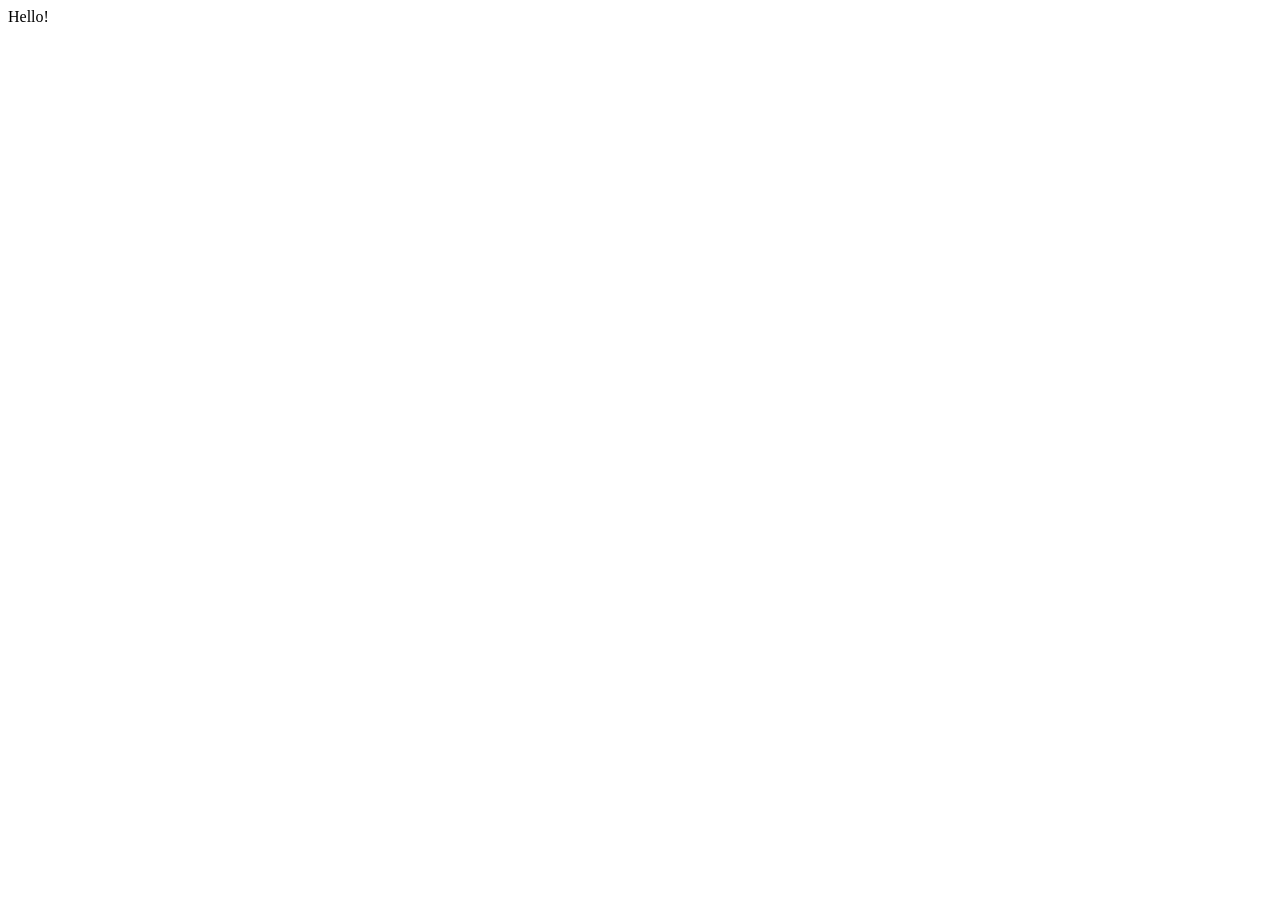
==== test-file.html @ 7cb6f9fe "created test-file.html" ====
<!DOCTYPE html>
<HTML lang="en">
    <head>
        <meta charset="UTF-8">
        <meta name= "viewport" content="width=device-width, initial-scale=1.0">
        <title>Document</title>
</head>
 <body>
    Hello!
</body>
</html>
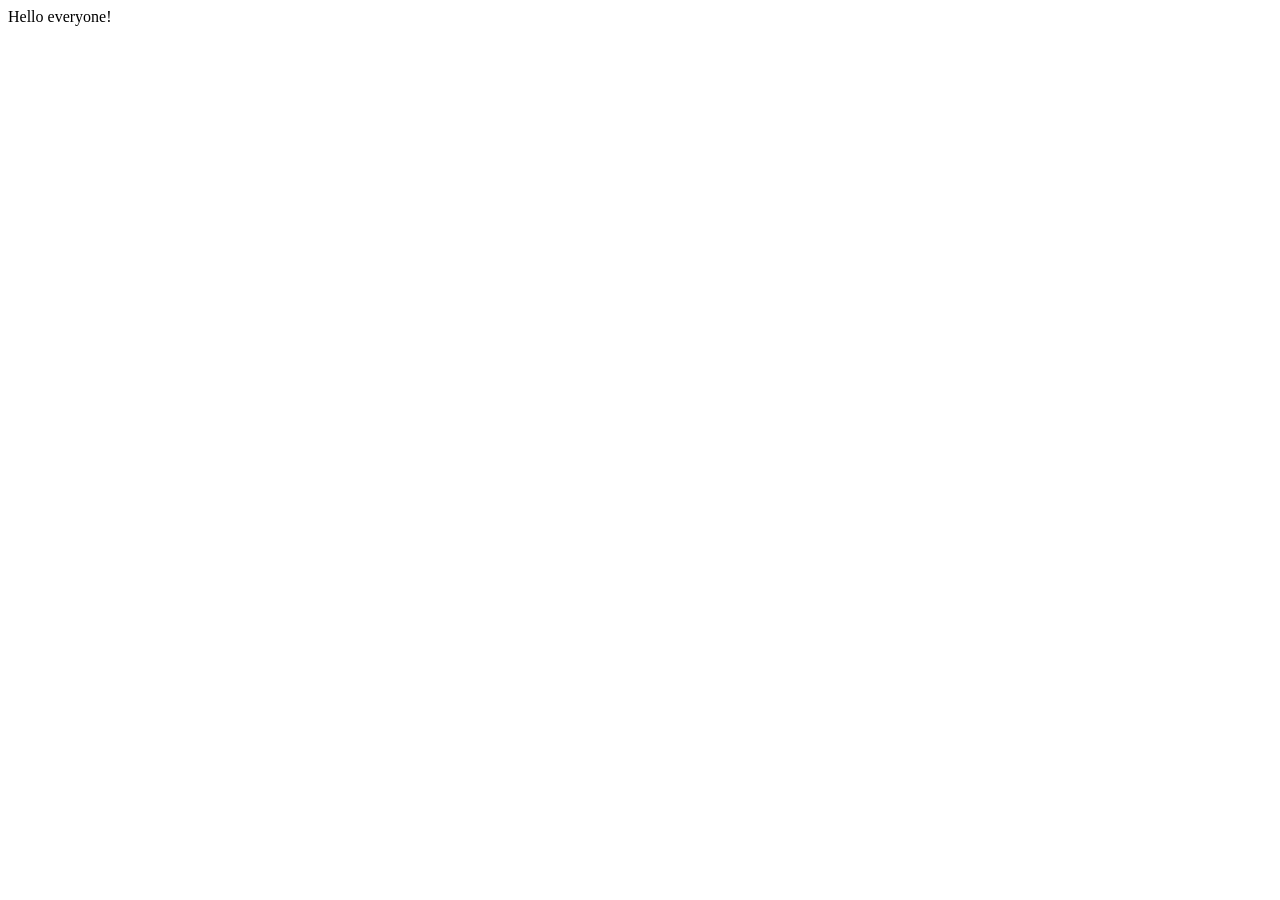
==== commit c9293a37: "Updated test-file.html" ====
--- a/test-file.html
+++ b/test-file.html
@@ -6,6 +6,6 @@
         <title>Document</title>
 </head>
  <body>
-    Hello!
+    Hello everyone!
 </body>
-</html>+</html>
